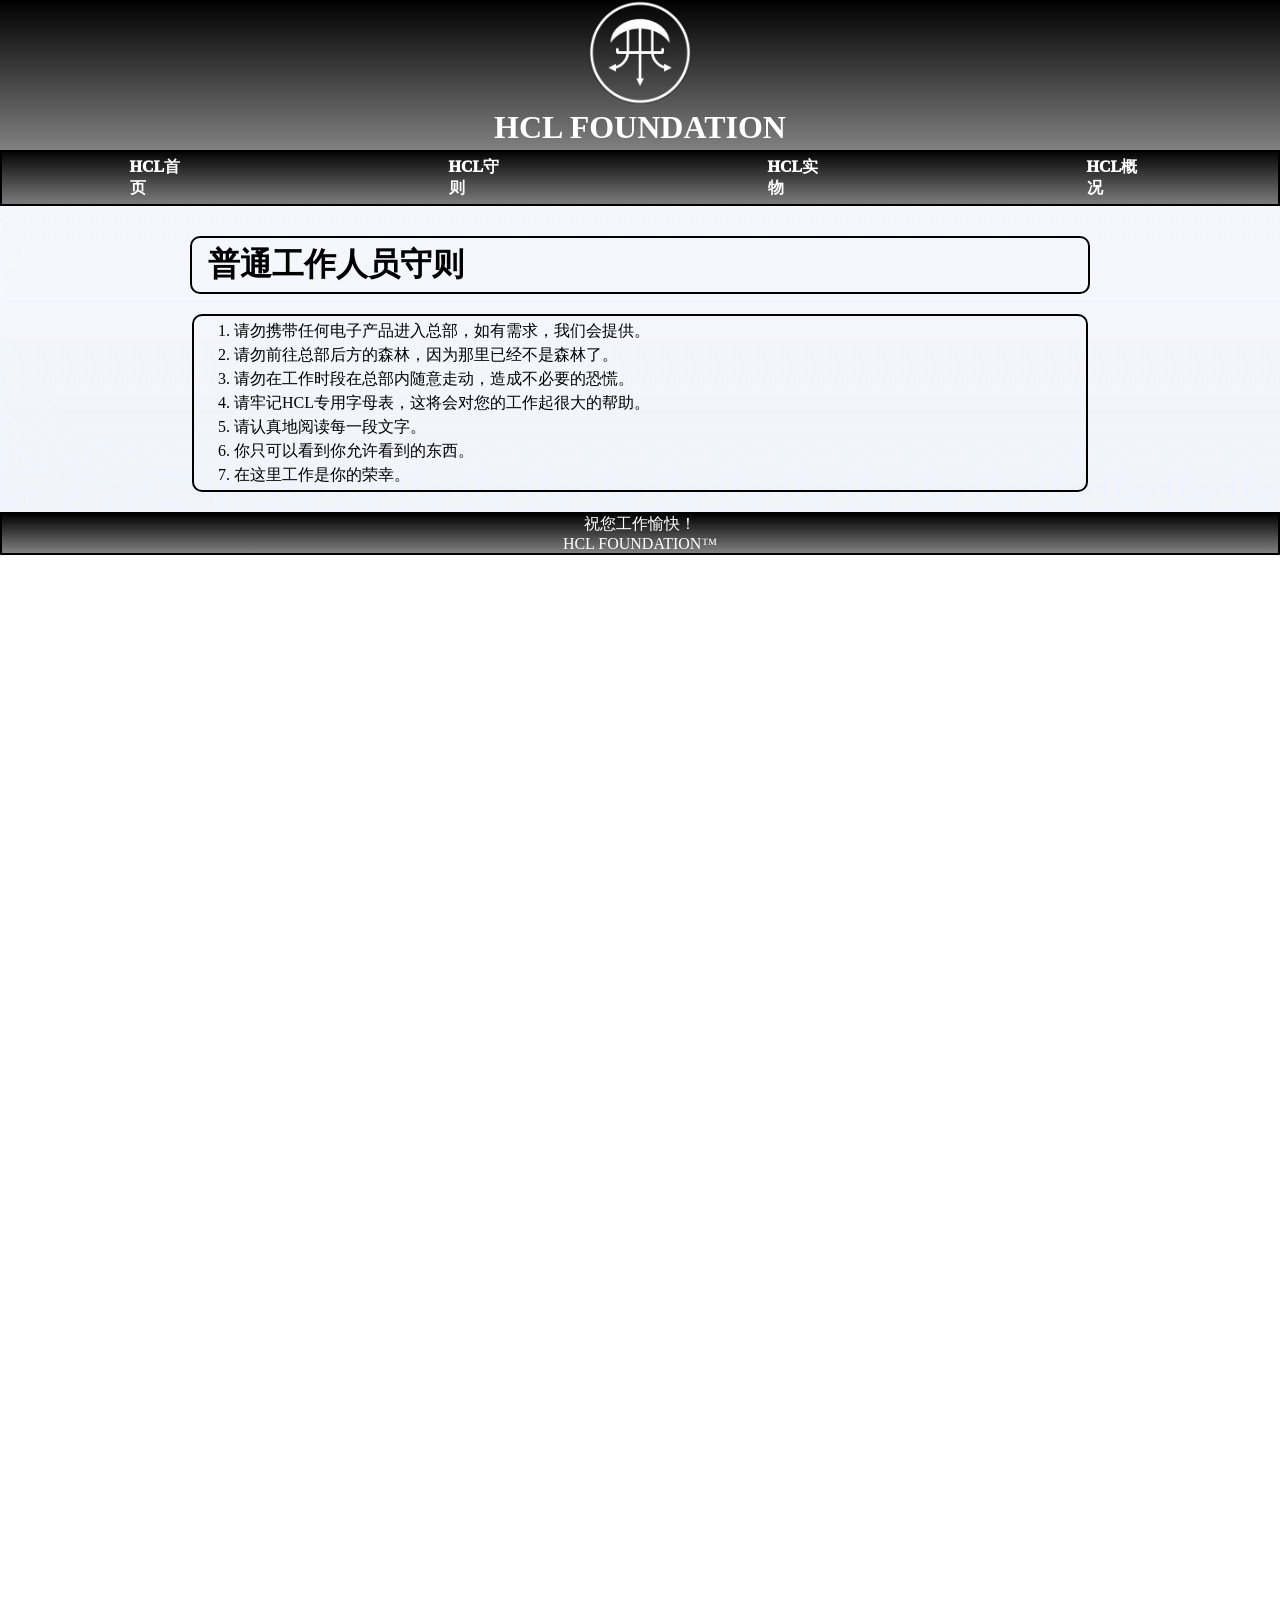
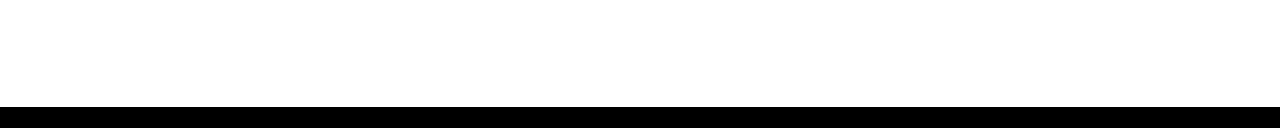
==== HCLRULES.html @ a71733b8 "Add files via upload" ====
<!DOCTYPE html>
<html>
    <head>
        <meta charset="utf-8">
        <meta name="viewport" content="width=device-width, initial-scale=1, maximum-scale=1, user-scalable=no">
        <link href="css/HCLRULES.css" type="text/css" rel="stylesheet">
        <title>HCL Foundation 守则</title>
		<link rel="icon" href="img/hcl.ico">
	</head>
    <body>
		<div class="box">
			<div class="top">
				<img src="img/hcl-logo-white.png" >
				<h1>HCL FOUNDATION</h1>
			</div>
			<div class=down>
				<div class="down-1">
					<ul>
						<li><a href="index.html" target="_self">HCL首页</a></li>
						<li><a href="HCLRULES.html" target="_self">HCL守则</a></li>
						<li><a href="_____.html" target="_self">HCL实物</a></li>
						<li><a href="HCL.html" target="_self">HCL概况</a></li>
				    </ul>
				</div>
			</div>
			<div class="main">
				<div class="main-1">
					<h1>普通工作人员守则</h1>
				</div>
			</div>
			<div class="passage">
				<div class="passage-1">
					<ol>
						<li>请勿携带任何电子产品进入总部，如有需求，我们会提供。</li>
						<li>请勿前往总部后方的森林，因为那里已经不是森林了。</li>
						<li>请勿在工作时段在总部内随意走动，造成不必要的恐慌。</li>
						<li>请牢记HCL专用字母表，这将会对您的工作起很大的帮助。</li>
						<li>请认真地阅读每一段文字。</li>
						<li>你只可以看到你允许看到的东西。</li>
						<li>在这里工作是你的荣幸。</li>
					</ol>
				</div>
			</div>
			<div class="end">
				<div class="end-1">
					<span>祝您工作愉快！</span><br>
					<span>HCL FOUNDATION&#8482;</span>
				</div>
			</div>
		</div>
		<div>
			<div class="what">10@@.@@写下几个@在总@认识的同事的@字,并在每天早@确@你是否还认@他们，假如，你对@写下的名@感@陌@，甚至觉@世界@没有这个人@，请逃@@这里！</div>
		</div>
</html>
---- css/HCLRULES.css ----
*{
	margin: 0;
	padding: 0;
}
.box{
	width: 100%;
	background-image: url(../img/main.png);
}
.top{
	color: white;
	text-align: center;
	height: 150px;
	width: 100%;
	background-color: #000000;
	background-image: linear-gradient(black,grey);
}
.top img{
	height: 70%;
}
.top h1{
	font-family: "book antiqua";
}
.down{
	width: 100%;
	color: #FFFFFF;
	background-color: #000000;
	background-image: linear-gradient(black,grey);
}
.down-1{
	border: 2px solid black;
}
.down-1 ul{
	display: flex;
	justify-content: space-around;
	padding: 5px 0 ;
    font-weight: 1000;
}
.down-1 ul li{
	list-style: none;
    margin: 0 10%;
}
.down-1 ul li a{
	text-decoration: none;
	color: white;
}
.down-1 ul li a:hover{
	text-decoration: none;
	color: lightgray
}
.main{
	display: flex;
	justify-content: center;
	height: 100%;
}
.main-1{
	width: 70%;
	margin: 30px 0 0 0;
	border: 2px solid black;
	border-radius: 10px;
	text-indent: 1em;
}
.main-1 h1{
	padding: 5px 0;
    text-align: justify;
}
.passage{
    display: flex;
	justify-content: center;
	height: 100%;
	line-height: 1.5;
}
.passage-1 {
	width: 70%;
	margin: 20px 0 0 0;
}
.passage-1 ol{
	border: 2px solid black;
	padding: 3px 40px;
	border-radius: 10px;
}
.what{
	background-color: #000000;
	margin-top: 90%;
}
.end {
	margin-top: 20px;
	width: 100%;
	display: flex;
	justify-content: center;
}
.end-1{
	width: 100%;
	color: #FFFFFF;
	background-color: #000000;
	background-image: linear-gradient(black,grey);
	border: 2px solid black;
	text-align: center;
}
.end-1 span{
	font-family: "book antiqua";
}
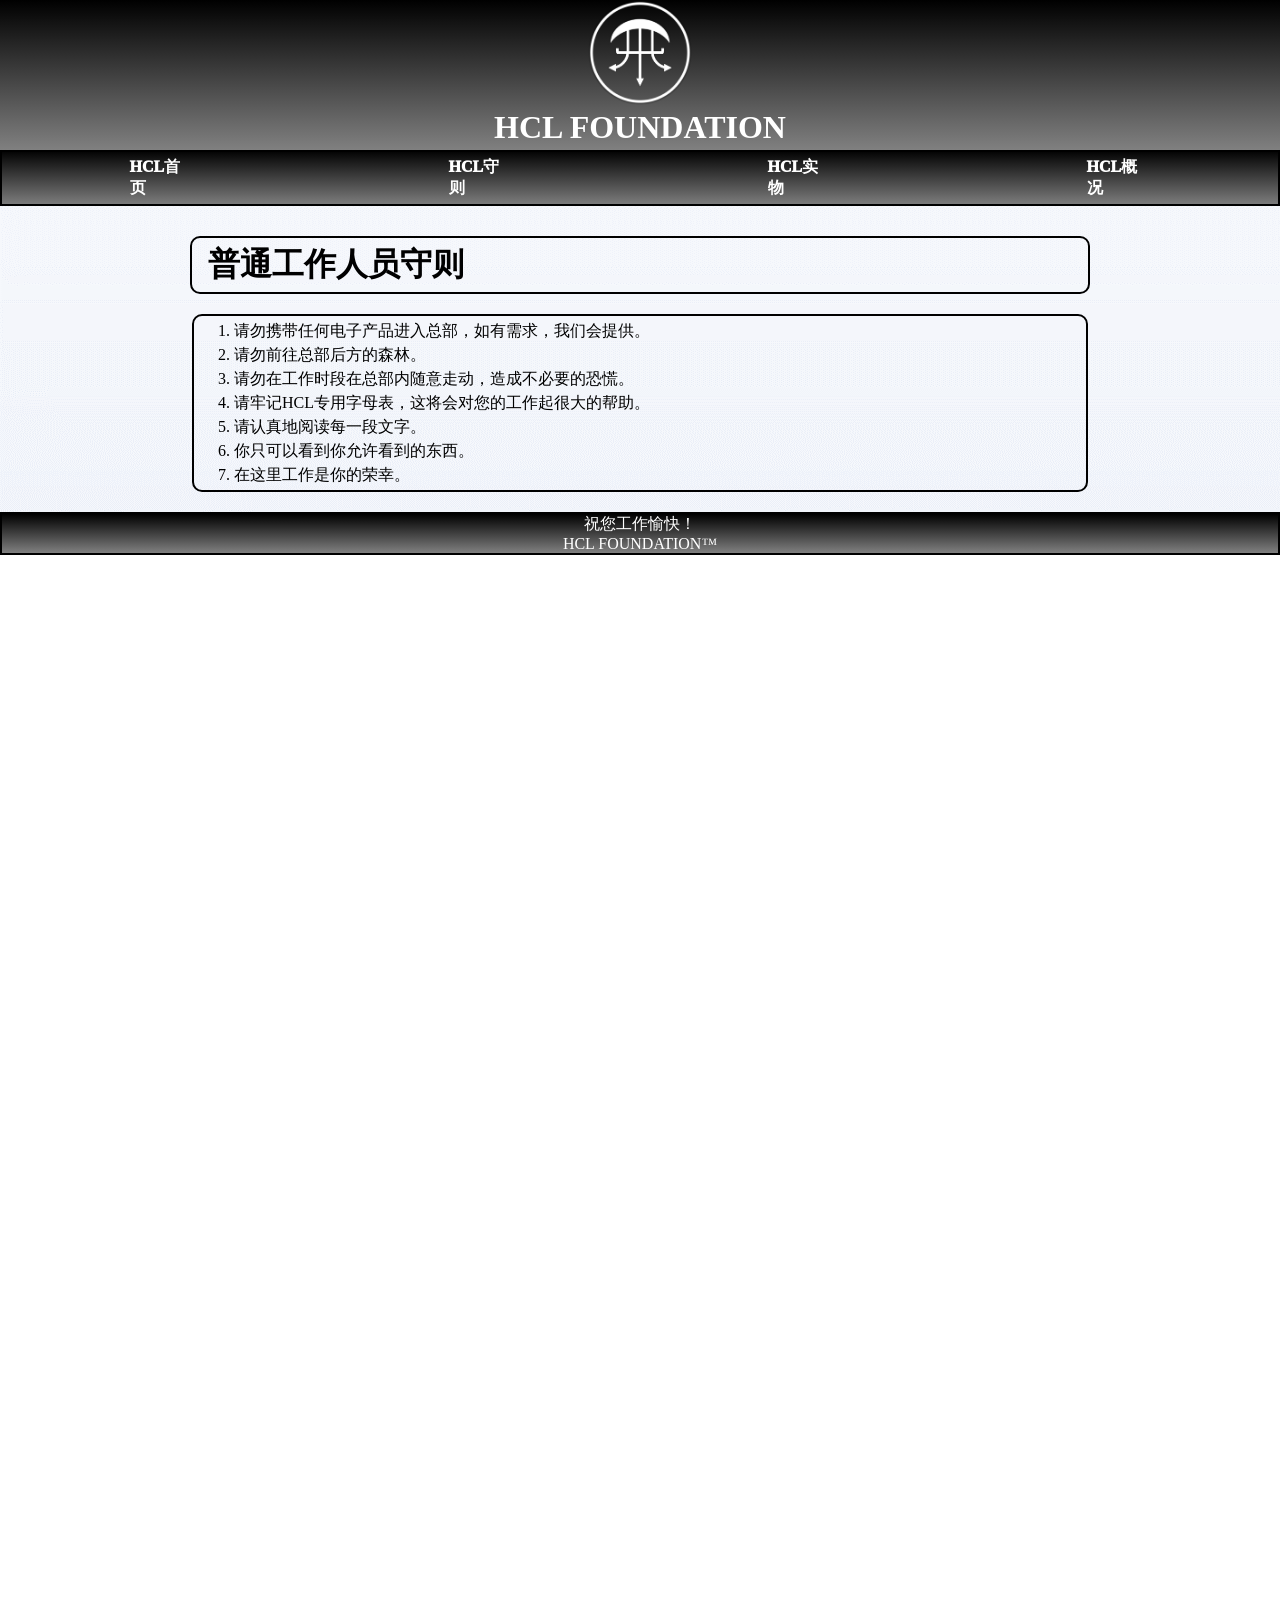
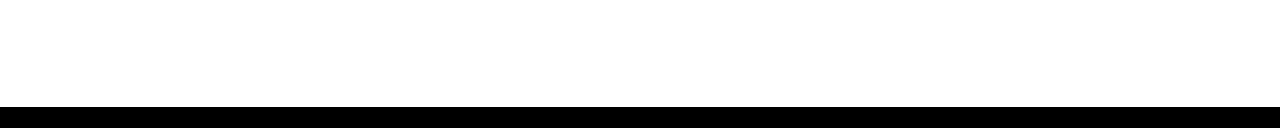
==== commit 3cfe03bb: "Update HCLRULES.html 修缮文本" ====
--- a/HCLRULES.html
+++ b/HCLRULES.html
@@ -32,7 +32,7 @@
 				<div class="passage-1">
 					<ol>
 						<li>请勿携带任何电子产品进入总部，如有需求，我们会提供。</li>
-						<li>请勿前往总部后方的森林，因为那里已经不是森林了。</li>
+						<li>请勿前往总部后方的森林。</li>
 						<li>请勿在工作时段在总部内随意走动，造成不必要的恐慌。</li>
 						<li>请牢记HCL专用字母表，这将会对您的工作起很大的帮助。</li>
 						<li>请认真地阅读每一段文字。</li>
@@ -51,4 +51,4 @@
 		<div>
 			<div class="what">10@@.@@写下几个@在总@认识的同事的@字,并在每天早@确@你是否还认@他们，假如，你对@写下的名@感@陌@，甚至觉@世界@没有这个人@，请逃@@这里！</div>
 		</div>
-</html>+</html>
